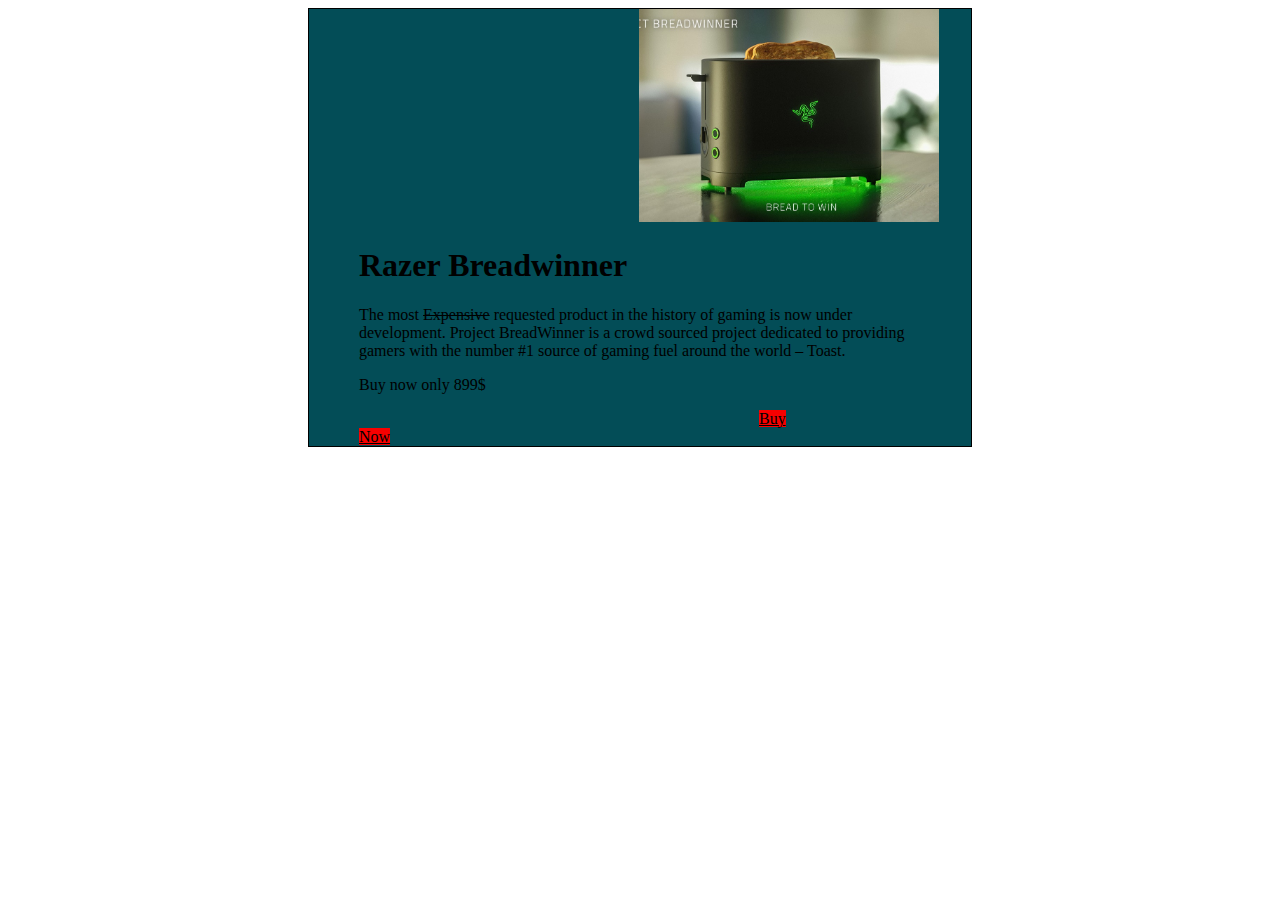
==== index2.html @ e097199d "first commit" ====
<!DOCTYPE html>
<html lang="en">
<head>
    <meta charset="UTF-8">
    <meta http-equiv="X-UA-Compatible" content="IE=edge">
    <meta name="viewport" content="width=device-width, initial-scale=1.0">
    <title>TEST</title>
    <link rel="stylesheet" href="style.css">
    
</head>
<body>
    <div class="produk">
        <img src="toast.jpg" alt="" style="width: 300px;margin-left: 280px;margin-right: 300px;">
         <h1>Razer Breadwinner</h1>
         <p>The most <s> Expensive</s> requested product in the history of gaming is now under development. Project BreadWinner is a crowd sourced project dedicated to providing gamers with the number #1 source of gaming fuel around the world – Toast.</p>
         <p>Buy now  only 899$</p>
         <a href="https://www2.razer.com/breadwinner" style="color: rgb(0, 0, 0);margin-left: 400px;margin-right: 300px;background-color:  rgb(247, 0, 0);">Buy Now</a>


    </div>
</body>
</html>
---- style.css ----
.text3{
    
    font-size: 300px;
    color: chocolate;

}
.produk{
    border: 1px solid black;
    padding-left: 50px;
    padding-right: 50px;
    margin-left: 300px;
    margin-right: 300px;
    background-color: rgb(3, 77, 87);
    font-size: medium;
    color: black;
}
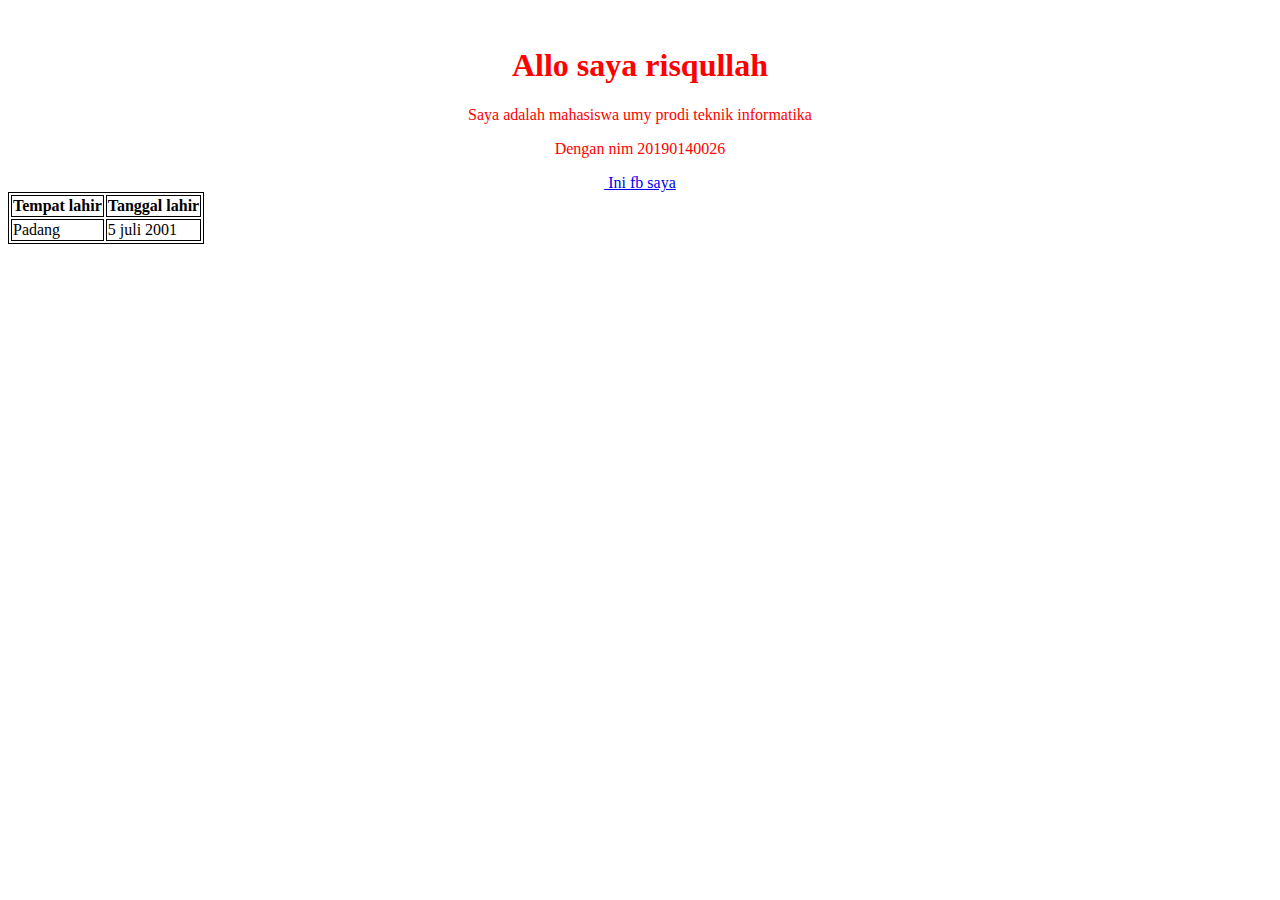
==== commit 9e3ed15e: "first commit" ====
--- a/index2.html
+++ b/index2.html
@@ -4,19 +4,43 @@
     <meta charset="UTF-8">
     <meta http-equiv="X-UA-Compatible" content="IE=edge">
     <meta name="viewport" content="width=device-width, initial-scale=1.0">
-    <title>TEST</title>
+    <title>Pepega</title>
+    </style>
     <link rel="stylesheet" href="style.css">
+
     
 </head>
 <body>
-    <div class="produk">
-        <img src="toast.jpg" alt="" style="width: 300px;margin-left: 280px;margin-right: 300px;">
-         <h1>Razer Breadwinner</h1>
-         <p>The most <s> Expensive</s> requested product in the history of gaming is now under development. Project BreadWinner is a crowd sourced project dedicated to providing gamers with the number #1 source of gaming fuel around the world – Toast.</p>
-         <p>Buy now  only 899$</p>
-         <a href="https://www2.razer.com/breadwinner" style="color: rgb(0, 0, 0);margin-left: 400px;margin-right: 300px;background-color:  rgb(247, 0, 0);">Buy Now</a>
+    <section>
+        <div class="Bagian-atas" >
+            <img src="https://cdn.frankerfacez.com/emoticon/312720/4" 
+            alt="" width="300px" style="border-radius: 100%;">
+            <h1>Allo saya risqullah</h1>
+            <P>Saya adalah mahasiswa umy prodi teknik informatika</P>
+            <p>Dengan nim 20190140026</p>
+            <a href="https://www.facebook.com/profile.php?id=100013225513961">
+                <img src="https://1000logos.net/wp-content/uploads/2016/11/Facebook-logo.png" 
+                alt="" width="30px">
+                Ini fb saya
+            </a>
+        </div>
+    </section>
 
+    <section>
 
-    </div>
+        <div class="bagian-bawah">
+            <table>
+                <tr>
+                    <th>Tempat lahir</th>
+                    <th>Tanggal lahir</th>
+                </tr>
+                <tr>
+                    <td>Padang</td>
+                    <td>5 juli 2001</td>
+                </tr>
+            </table>
+
+        </div>
+    </section>
 </body>
 </html>
--- a/style.css
+++ b/style.css
@@ -13,4 +13,38 @@
     background-color: rgb(3, 77, 87);
     font-size: medium;
     color: black;
-}+}
+.Bagian-atas{
+    text-align: center;
+    color: black;
+
+}
+.bagian-bawah{
+    display: flex;
+    justify-content: center;
+}
+table, th,td{
+    border: 1px solid black;
+}
+
+
+@media(min-width: 992px) {
+    .Bagian-atas{
+        color: red;
+    }
+    .bagian-bawah{
+        display: flex;
+        justify-content: start;
+    }
+  }
+/*tablet */
+@media(min-width: 768px) and (max-width: 992px){
+    .Bagian-atas{
+        text-align: center;
+        color: yellow;
+    }
+    .bagian-bawah{
+        display: flex;
+        justify-content: center;
+    }
+}
